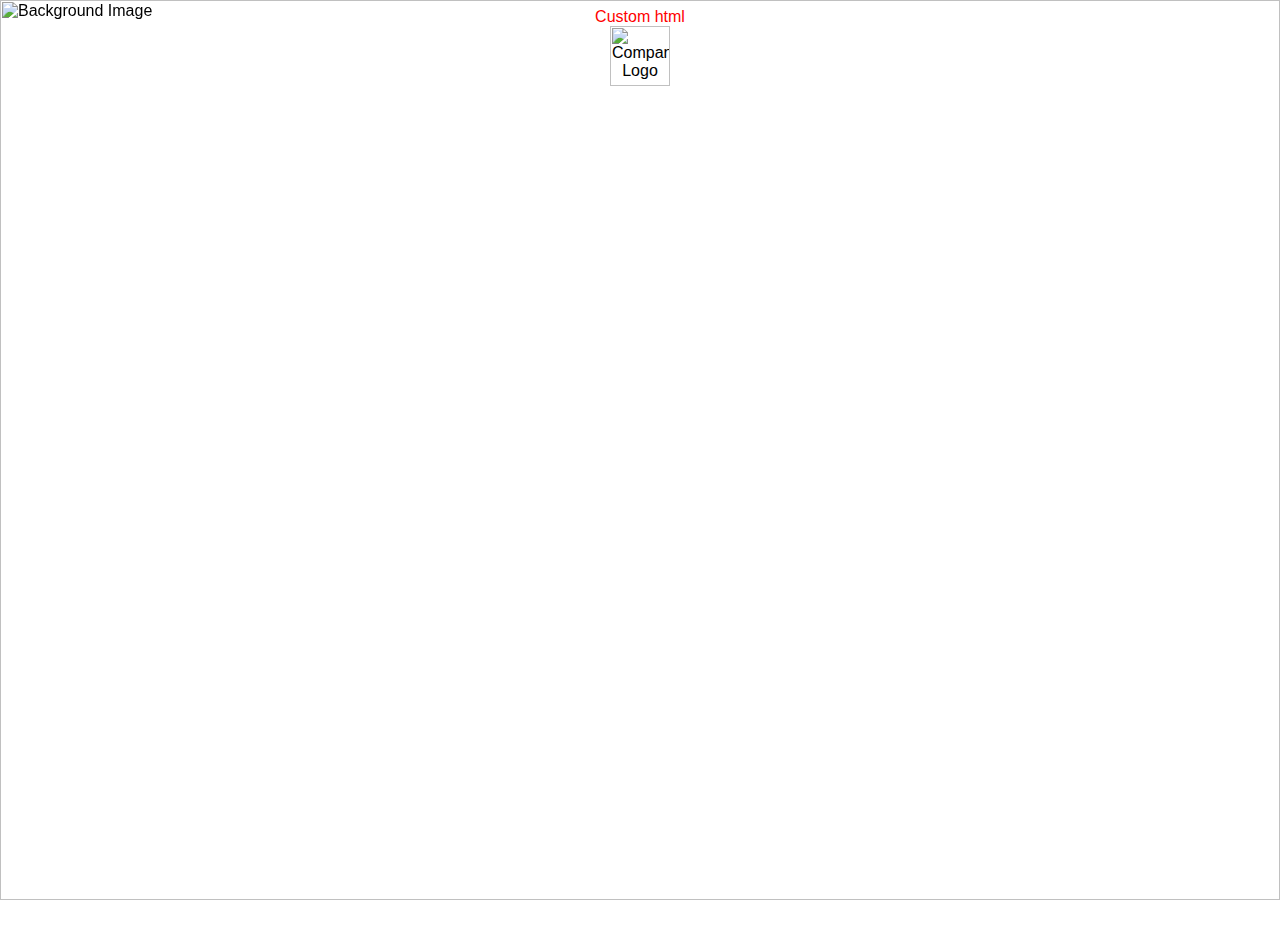
==== unified.html @ 99a7f66e "xyz" ====
<html>
  <head>
    <title>Sign up or sign in</title>

    <meta charset="utf-8" />
    <meta http-equiv="X-UA-Compatible" content="IE=edge" />
    <meta name="viewport" content="width=device-width, initial-scale=1" />
    <link
      href="https://ajax.aspnetcdn.com/ajax/bootstrap/3.3.5/css/bootstrap.min.css"
      rel="stylesheet"
      type="text/css"
    />
    <style id="common">
      @font-face {
        font-family: 'SegoeUI';
        src: url(https://baqagenie.b2clogin.com/static/tenant/templates/fonts/segoeui.WOFF);
        font-weight: normal;
        color: #0fdb3c;
      }
      @font-face {
        font-family: 'SegoeUI';
        src: url(https://baqagenie.b2clogin.com/static/tenant/templates/fonts/segoeui_bold.WOFF);
        font-weight: bold;
        color: #0fdb3c;
      }
      #AmazonExchange {
        background-image: url(https://baqagenie.b2clogin.com/static/tenant/templates/idp_logos/colored/amazon.svg);
      }
      #AmazonExchange:hover {
        background-image: url(https://baqagenie.b2clogin.com/static/tenant/templates/idp_logos/white/amazon.svg);
      }
      #FacebookExchange {
        background-image: url(https://baqagenie.b2clogin.com/static/tenant/templates/idp_logos/colored/facebook.svg);
      }
      #FacebookExchange:hover {
        background-image: url(https://baqagenie.b2clogin.com/static/tenant/templates/idp_logos/white/facebook.svg);
      }
      #GitHubExchange {
        background-image: url(https://baqagenie.b2clogin.com/static/tenant/templates/idp_logos/colored/github.svg);
      }
      #GitHubExchange:hover {
        background-image: url(https://baqagenie.b2clogin.com/static/tenant/templates/idp_logos/white/github.svg);
      }
      #AppleExchange,
      #AppleManagedExchange {
        background-image: url(https://baqagenie.b2clogin.com/static/tenant/templates/idp_logos/colored/apple.svg);
      }
      #AppleExchange:hover,
      #AppleManagedExchange:hover {
        background-image: url(https://baqagenie.b2clogin.com/static/tenant/templates/idp_logos/white/apple.svg);
      }
      #GoogleExchange {
        background-image: url(https://baqagenie.b2clogin.com/static/tenant/templates/idp_logos/colored/google.svg);
      }
      #GoogleExchange:hover {
        background-image: url(https://baqagenie.b2clogin.com/static/tenant/templates/idp_logos/white/google.svg);
      }
      #LinkedInExchange {
        background-image: url(https://baqagenie.b2clogin.com/static/tenant/templates/idp_logos/colored/linkedin.svg);
      }
      #LinkedInExchange:hover {
        background-image: url(https://baqagenie.b2clogin.com/static/tenant/templates/idp_logos/white/linkedin.svg);
      }
      #MicrosoftAccountExchange {
        background-image: url(https://baqagenie.b2clogin.com/static/tenant/templates/idp_logos/colored/microsoft.svg);
      }
      #MicrosoftAccountExchange:hover {
        background-image: url(https://baqagenie.b2clogin.com/static/tenant/templates/idp_logos/white/microsoft.svg);
      }
      #QQExchange {
        background-image: url(https://baqagenie.b2clogin.com/static/tenant/templates/idp_logos/colored/qq.svg);
      }
      #QQExchange:hover {
        background-image: url(https://baqagenie.b2clogin.com/static/tenant/templates/idp_logos/white/qq.svg);
      }
      #TwitterExchange {
        background-image: url(https://baqagenie.b2clogin.com/static/tenant/templates/idp_logos/colored/twitter.svg);
      }
      #TwitterExchange:hover {
        background-image: url(https://baqagenie.b2clogin.com/static/tenant/templates/idp_logos/white/twitter.svg);
      }
      #WeChatExchange {
        background-image: url(https://baqagenie.b2clogin.com/static/tenant/templates/idp_logos/colored/wechat.svg);
      }
      #WeChatExchange:hover {
        background-image: url(https://baqagenie.b2clogin.com/static/tenant/templates/idp_logos/white/wechat.svg);
      }
      #WeiboExchange {
        background-image: url(https://baqagenie.b2clogin.com/static/tenant/templates/idp_logos/colored/weibo.svg);
      }
      #WeiboExchange:hover {
        background-image: url(https://baqagenie.b2clogin.com/static/tenant/templates/idp_logos/white/weibo.svg);
      }
      .buttons #cancel:before {
        content: url(https://baqagenie.b2clogin.com/static/tenant/templates/images/left-arrow.svg);
      }
    </style>
    <style id="idpselector">
      #SignInWithLogonNameExchange,
      #SignUpWithLogonEmailExchange,
      #SignUpWithLogonNameExchange {
        background-image: url(https://baqagenie.b2clogin.com/static/tenant/templates/idp_logos/colored/local.svg);
      }
      #SignInWithLogonNameExchange:hover,
      #SignUpWithLogonEmailExchange:hover,
      #SignUpWithLogonNameExchange:hover {
        background-image: url(https://baqagenie.b2clogin.com/static/tenant/templates/idp_logos/white/local.svg);
      }
      #SignUpWithLogonEmailExchange.text-link {
        background-image: none;
        background-color: transparent !important;
      }
      #SignUpWithLogonEmailExchange.text-link:hover {
        background-image: none;
        background-color: transparent !important;
      }
    </style>

    <style>
      /* Following are generated styles via gulp. */
      /* inject: css */
      html {
        background: 0 0;
      }
      body {
        font-family: Segoe UI, SegoeUI, 'Helvetica Neue', Helvetica, Arial,
          sans-serif;
        background-attachment: fixed;
        background-color: #fff;
        background-position: center;
        background-repeat: no-repeat;
        background-size: cover;
        text-align: left;
        font: -apple-system-body;
      }
      p {
        margin: 0;
      }
      a {
        text-decoration: underline;
        text-decoration-thickness: 1px;
      }
      a:focus {
        outline: 0;
        border: 2px solid #000;
      }
      input,
      select {
        border: 1px solid #605e5c;
      }
      input::placeholder {
        color: #6a6a6a;
        opacity: 1;
      }
      img[data-tenant-branding-background='true'] {
        width: 100%;
        height: 100%;
        object-fit: cover;
        z-index: 0;
        position: fixed;
        left: 0;
        overflow: hidden;
        top: 0;
      }
      div[data-tenant-branding-background-color='true'] {
        width: 100%;
        height: 100%;
        position: fixed;
        z-index: 0;
      }
      .container {
        text-align: center;
        width: 100%;
        display: table;
        height: 100vh;
        padding: 0;
      }
      #api {
        margin: 0 auto;
      }
      .heading h1 {
        margin-bottom: 20px;
      }
      .col-lg-6 {
        max-width: 470px;
        width: 100%;
        float: none;
        display: inline-block;
        vertical-align: top;
        padding: 0;
      }
      .row {
        width: 100%;
        margin: 0;
        display: table-cell;
        vertical-align: middle;
      }
      ul {
        padding: 0;
      }
      #simplemodal-container .simplemodal-data {
        padding: 5px 8px;
        overflow: hidden;
        background-color: #fff;
        border-radius: 3px;
        font-style: italic;
      }
      #LocalAccountSigninEmailExchange,
      #LocalAccountSigninUsernameExchange,
      #SignInWithLogonEmailExchange,
      #SignInWithLogonNameExchange,
      #SignUpWithLogonEmailExchange,
      #SignUpWithLogonNameExchange {
        background-color: #296ec6;
        background-image: url(none);
        background-size: 10%;
        background-position-x: 95%;
        background-position-y: 50%;
        background-repeat: no-repeat;
        border-radius: 0.5rem;
        width: 100%;
        width: 100%;
        font-size: 1em;
        margin-left: auto;
      }
      #LocalAccountSigninEmailExchange:hover,
      #LocalAccountSigninUsernameExchange:hover,
      #SignInWithLogonEmailExchange:hover,
      #SignInWithLogonNameExchange:hover,
      #SignUpWithLogonEmailExchange:hover,
      #SignUpWithLogonNameExchange:hover {
        background-color: #1662c7 !important;
      }
      #AmazonExchange:hover {
        background-color: #36474f !important;
      }
      #FacebookExchange:hover {
        background-color: #3b5595 !important;
      }
      #GitHubExchange:hover {
        background-color: #0f0f0f !important;
      }
      #AppleExchange:hover,
      #AppleManagedExchange:hover {
        background-color: #0f0f0f !important;
      }
      #GoogleExchange:hover {
        background-color: #c64a29 !important;
      }
      #LinkedInExchange:hover {
        background-color: #0274b3 !important;
      }
      #MicrosoftAccountExchange:hover {
        background-color: #01a4ef !important;
      }
      #QQExchange:hover {
        background-color: #1a97df !important;
      }
      #TwitterExchange:hover {
        background-color: #1da1f2 !important;
      }
      #WeChatExchange:hover {
        background-color: #4cc522 !important;
      }
      #WeiboExchange:hover {
        background-color: #e81123 !important;
      }
      .buttons button {
        margin: 0 auto;
        width: 60%;
        height: 50px;
        background-color: #296ec6;
        border-radius: 0.5rem;
        border: none;
        color: #fff;
        font-size: 1em;
        margin-top: 10px;
      }
      .buttons button:hover {
        background-color: #1662c7;
        border-color: #204d74;
      }
      .buttons button[aria-disabled='true'] {
        opacity: 0.3;
      }
      .buttons button:not([aria-disabled='true']) {
        opacity: 1;
      }
      .buttons #cancel {
        padding: 0;
        margin-left: auto;
        background: 0 0;
        border: 0;
        width: inherit;
        position: absolute;
        background-color: transparent;
        top: 2px;
        left: 15px;
        font-size: 1em;
        color: #505050;
        box-shadow: none;
        text-align: left;
      }
      .buttons #cancel:hover {
        color: #000 !important;
      }
      .buttons #cancel:before {
        padding: 10px;
        vertical-align: sub;
        zoom: 90%;
        display: inline-block;
      }
      #attributeList ul {
        padding: 0;
      }
      #attributeList ul li {
        list-style: none;
        margin: 1rem 0;
      }
      legend {
        font-weight: 600;
      }
      #attributeList ul li legend {
        display: block;
        text-align: left;
        float: none;
        border: none;
        font-size: 14px;
        margin-bottom: 0;
      }
      #attributeList ul li fieldset {
        border: none;
      }
      label {
        font-weight: 600;
      }
      #attributeList ul li label {
        display: block;
        text-align: left;
        float: none;
      }
      #attributeList ul li label[for='country'] {
        float: left;
        display: inline-block !important;
        margin-bottom: 0.5rem;
      }
      #attributeList ul li label[for='cpiminternal_legalCountry'] {
        float: none;
        display: block !important;
        text-align: left;
        margin-bottom: 0.5rem;
      }
      #attributeList ul li label[for='cpiminternal_dateOfBirth'] {
        float: none;
        text-align: left;
        display: block !important;
        margin-bottom: 0.5rem;
      }
      #attributeList ul li label.required::after {
        content: ' *';
        color: #dc3545;
      }
      #attributeList ul li input {
        height: 50px;
        width: 70%;
        border-radius: 0.5rem;
        text-indent: 20px;
        background-color: #fff !important;
        background-image: none !important;
        color: #555;
      }
      #attributeList ul li input::-webkit-input-placeholder {
        text-indent: 20px;
      }
      #attributeList ul li .attrEntry.validate input.invalid,
      #attributeList ul li .attrEntry.validate input:invalid {
        border: 1px solid #b00;
      }
      #attributeList ul li .attrEntry .verify {
        margin-top: 2rem;
        padding-bottom: 10px;
        position: relative;
      }
      #attributeList ul li .attrEntry .verificationControlContent .buttons {
        margin-top: 2rem;
        padding-bottom: 10px;
        position: relative;
      }
      #attributeList ul li .attrEntry .verificationControlContent .sendCode,
      #attributeList ul li .attrEntry .verify .sendButton[id$='ver_but_send'] {
        width: 60%;
        min-height: 50px;
        height: auto;
        background-color: #296ec6;
        color: #fff;
        border-radius: 0.5rem;
      }
      #attributeList
        ul
        li
        .attrEntry
        .verificationControlContent
        .sendCode:hover,
      #attributeList
        ul
        li
        .attrEntry
        .verify
        .sendButton[id$='ver_but_send']:hover {
        background-color: #1662c7;
      }
      @media screen and (-ms-high-contrast: active) {
        #attributeList ul li .attrEntry button,
        .buttons #continue {
          border: 1px dashed #fff !important;
        }
        #attributeList ul li .attrEntry button:hover,
        .buttons #continue:hover {
          border: 1px solid #fff !important;
        }
        #attributeList ul li .attrEntry button[aria-disabled='true'],
        .buttons button[aria-disabled='true'] {
          opacity: 0.3;
        }
      }
      #attributeList ul li .attrEntry .verify .verifyButton {
        width: inherit;
        padding: 0 20px;
        height: 50px;
        background-color: #296ec6;
        color: #fff;
        margin-right: 5px;
        border-radius: 0.5rem;
      }
      #attributeList ul li .attrEntry .verificationControlContent .verifyCode {
        width: inherit;
        padding: 0 20px;
        height: 50px;
        background-color: #296ec6;
        color: #fff;
        margin-right: 5px;
        border-radius: 0.5rem;
      }
      #attributeList ul li .attrEntry .verify .verifyButton:hover {
        background-color: #1662c7;
      }
      #attributeList
        ul
        li
        .attrEntry
        .verificationControlContent
        .verifyCode:hover {
        background-color: #1662c7;
      }
      #attributeList
        ul
        li
        .attrEntry
        .verify
        .sendButton[id$='ver_but_resend'] {
        width: inherit;
        padding: 0 20px;
        border: 0;
        font-size: 1em;
        height: 50px;
        right: 0;
        bottom: -38px;
        background-color: #296ec6;
        color: #fff;
        border-radius: 0.5rem;
      }
      #attributeList ul li .attrEntry .verificationControlContent .sendNewCode {
        width: inherit;
        padding: 0 20px;
        border: 0;
        font-size: 1em;
        height: 50px;
        right: 0;
        bottom: -38px;
        background-color: #296ec6;
        color: #fff;
        border-radius: 0.5rem;
      }
      #attributeList
        ul
        li
        .attrEntry
        .verify
        .sendButton[id$='ver_but_resend']:hover {
        background-color: #1662c7;
      }
      #attributeList
        ul
        li
        .attrEntry
        .verificationControlContent
        .sendNewCode:hover {
        background-color: #1662c7;
      }
      #attributeList ul li .attrEntry .verify .editButton {
        border: none;
        color: #fff;
        background-color: #296ec6;
        width: 60%;
        height: 50px;
        border-radius: 0.5rem;
      }
      #attributeList
        ul
        li
        .attrEntry
        .verificationControlContent
        .changeClaims {
        border: none;
        color: #fff;
        background-color: #296ec6;
        width: 60%;
        height: 50px;
        border-radius: 0.5rem;
      }
      #attributeList ul li .attrEntry .verify .editButton:hover {
        background-color: #1662c7;
      }
      #attributeList
        ul
        li
        .attrEntry
        .verificationControlContent
        .changeClaims:hover {
        background-color: #1662c7;
      }
      #attributeList ul li .attrEntry .verify #email_ver_input_label {
        display: none !important;
      }
      #api .working {
        background: url([data-uri])
          no-repeat;
        height: 30px;
        width: auto;
        background-position: center bottom;
      }
      #attributeList ul li .attrEntry .itemLevel {
        display: none;
      }
      input[type='email'],
      input[type='password'],
      input[type='text'] {
        -webkit-appearance: none;
      }
      #attributeList ul li .attrEntry .dropdown_single {
        height: 45px;
        border-radius: 0.5rem;
        width: 100%;
        padding-left: 15px;
      }
      #attributeList ul li .attrEntry div#cpiminternal_dateOfBirth.date {
        display: table;
        width: 100%;
      }
      #attributeList ul li .attrEntry div#cpiminternal_dateOfBirth.date select {
        border-radius: 0.5rem;
        display: inline-block;
        height: 50px;
        padding-left: 15px;
      }
      #attributeList
        ul
        li
        .attrEntry
        div#cpiminternal_dateOfBirth
        select#cpiminternal_dateOfBirth_day.day {
        margin-right: 3%;
        width: 23%;
      }
      #attributeList
        ul
        li
        .attrEntry
        div#cpiminternal_dateOfBirth
        select#cpiminternal_dateOfBirth_month.month {
        margin-right: 3%;
        width: 38%;
      }
      #attributeList
        ul
        li
        .attrEntry
        div#cpiminternal_dateOfBirth
        select#cpiminternal_dateOfBirth_year.year {
        width: 33%;
      }
      #attributeList ul li .helpLink {
        display: none;
      }
      #attributeVerification .buttons {
        margin-top: 30px;
      }
      @media screen and (max-width: 100%) {
        .row .panel-default .panel-body {
          margin-top: 40px;
        }
        .row .panel-default .panel-body .branding img {
          display: block;
          height: 80px;
          width: auto;
          margin: 0 auto;
        }
        .row .panel-default .panel-body .branding h1 {
          display: none;
        }
        .row .panel-default .panel-body h3 {
          font-size: 1.5em;
          margin-top: 15px;
        }
        #attributeVerification #attributeList ul li input {
          width: 60%;
          height: 40px;
          border-radius: 0.5rem;
          border: 1px solid #605e5c;
          text-indent: 10px;
        }
        #attributeVerification
          #attributeList
          ul
          li
          input::-webkit-input-placeholder {
          text-indent: 10px;
        }
        #attributeVerification #attributeList ul li #email {
          width: 65%;
          float: left;
          position: relative;
          z-index: 2;
        }
        #attributeVerification #attributeList ul li #email_ver_but_verify {
          background: 0 0;
          border: 0;
          color: #496ad8;
          font-size: 1em;
          position: relative;
          right: 0;
          top: 60px;
          font-size: 1.1em;
          width: auto;
          z-index: 1;
          height: 20px;
        }
        #attributeVerification #attributeList ul li #email_ver_input {
          min-width: 50%;
          width: 60%;
          float: left;
        }
        #attributeVerification #attributeList ul li #email_ver_but_resend {
          top: 10px;
          font-size: 1.1em;
          height: 20px;
        }
        #attributeVerification #attributeList ul li .attrEntry #email {
          height: 40px;
        }
        #attributeVerification
          #attributeList
          ul
          li
          .attrEntry
          .verify
          #email_ver_but_send:after {
          content: ' Verify';
          font-size: 1.1em;
          font-style: bold;
          margin-left: 40%;
        }
        #attributeVerification
          #attributeList
          ul
          li
          .attrEntry
          .verify
          #email_ver_but_send {
          height: 40px;
          width: auto;
          float: right;
          overflow: hidden;
          text-indent: -200px;
        }
        #attributeVerification
          #attributeList
          ul
          li
          .attrEntry
          .verify
          #email_ver_but_edit {
          margin-bottom: 15px;
          border: none;
          color: #fff;
          background-color: #496ad8;
          border-radius: 0.5rem;
          font-size: 1em;
          box-shadow: 0 0 40px 2px #dae1f7;
          width: 30%;
          height: 40px;
          overflow: hidden;
          padding-top: 6px;
          margin-left: 40%;
        }
        #attributeVerification #attributeList ul li .attrEntry .verify:after {
          content: ' ';
          display: block;
          clear: both;
        }
        #attributeVerification #attributeList #verifying_blurb {
          margin-top: 15px;
        }
        #attributeVerification .buttons #continue {
          height: 40px;
        }
        #attributeVerification .buttons #cancel {
          font-size: 1em;
          left: 40%;
        }
      }
      .panel,
      .panel_layout,
      .panel_layout_row,
      body,
      html {
        height: 100%;
      }
      .CaptchaControl label {
        margin-top: 10px;
        width: 100%;
        text-align: left;
        float: left;
      }
      .CaptchaControl .success.itemLevel {
        color: green;
        text-align: left;
      }
      .CaptchaControl .error.itemLevel {
        color: #a61e0c;
        text-align: left;
      }
      .captcha-display-control {
        width: calc(100% - 30px);
      }
      .captcha-audio-playbtn,
      .captcha-imageContent {
        width: 200px !important;
        height: 100px !important;
        float: none !important;
        margin: 0 auto;
      }
      .captcha-audio-small,
      .captcha-refresh-icon,
      .captcha-visual-icon {
        padding: 0;
        border: 0;
        background-color: transparent;
        width: 25px !important;
        height: 25px;
        background-size: cover !important;
        margin: 10px;
        min-width: 25px !important;
      }
      .captcha-audio-small:focus,
      .captcha-refresh-icon:focus,
      .captcha-visual-icon:focus {
        border: 2px solid #000;
      }
      .captcha-control-buttons {
        width: 200px !important;
        margin: 0 auto 0 130px;
        display: flex;
      }
      .captcha-audio-big {
        width: 60px !important;
        background-size: contain !important;
        height: 56px !important;
        background-color: transparent;
        border: none;
        background-image: url([data-uri]);
        padding: 0;
        margin: 25px auto 0 auto;
      }
      .captcha-audio-big:hover {
        background: 0 0;
        background-image: url([data-uri]);
      }
      .captcha-visual-icon {
        background-image: url([data-uri]);
      }
      .captcha-visual-icon:hover {
        background: 0 0;
        background-image: url([data-uri]);
      }
      .captcha-audio-small {
        width: 27px !important;
        background-image: url([data-uri]);
      }
      .captcha-audio-small:hover {
        background: 0 0;
        background-image: url([data-uri]);
      }
      .captcha-refresh-icon {
        background-image: url([data-uri]);
      }
      .captcha-refresh-icon:hover {
        background: 0 0;
        background-image: url([data-uri]);
      }
      @media screen and (-ms-high-contrast: active),
        (-ms-high-contrast: white-on-black) {
        .captcha-audio-big {
          background-image: url([data-uri]);
        }
        .captcha-audio-big:hover {
          background: 0 0;
          background-image: url([data-uri]);
        }
        .captcha-visual-icon {
          background-image: url([data-uri]);
        }
        .captcha-visual-icon:hover {
          background: 0 0;
          background-image: url([data-uri]);
        }
        .captcha-audio-small {
          background-image: url([data-uri]);
        }
        .captcha-audio-small:hover {
          background: 0 0;
          background-image: url([data-uri]);
        }
        .captcha-refresh-icon {
          background-image: url([data-uri]);
        }
        .captcha-refresh-icon:hover {
          background: 0 0;
          background-image: url([data-uri]);
        }
      }
      @media screen and (-ms-high-contrast: active),
        (-ms-high-contrast: black-on-white) {
        .captcha-audio-big {
          background-image: url([data-uri]);
        }
        .captcha-audio-big:hover {
          background: 0 0;
          background-image: url([data-uri]);
        }
        .captcha-visual-icon {
          background-image: url([data-uri]);
        }
        .captcha-visual-icon:hover {
          background: 0 0;
          background-image: url([data-uri]);
        }
        .captcha-audio-small {
          background-image: url([data-uri]);
        }
        .captcha-audio-small:hover {
          background: 0 0;
          background-image: url([data-uri]);
        }
        .captcha-refresh-icon {
          background-image: url([data-uri]);
        }
        .captcha-refresh-icon:hover {
          background: 0 0;
          background-image: url([data-uri]);
        }
      }
      @media only screen and (max-width: 600px) {
        img[data-tenant-branding-background='true'] {
          display: none;
        }
        .container {
          background-color: #fff;
        }
        .container .row .panel-default {
          border-radius: 0;
          border: none;
          box-shadow: none;
        }
      }
      @media only screen and (max-width: 350px) {
        button,
        input,
        select {
          width: 95% !important;
        }
        #attributeList
          ul
          li
          .attrEntry
          div#cpiminternal_dateOfBirth
          select#cpiminternal_dateOfBirth_day.day {
          margin-right: 0;
        }
        #attributeList
          ul
          li
          .attrEntry
          div#cpiminternal_dateOfBirth
          select#cpiminternal_dateOfBirth_month.month {
          margin-right: 0;
        }
        .heading {
          line-break: anywhere;
        }
      }
      /* endinject */
    </style>

    <style>
      /* Following are generated styles via gulp. */
      /* inject: css */
      .unified_container .row .panel-default {
        padding: 40px 30px;
        margin-top: auto;
        margin-bottom: auto;
        height: 100%;
        background-color: #fff;
      }
      .unified_container .row .panel-default .panel-body {
        max-width: 380px;
        width: auto;
        margin: 0 auto;
        padding: 0;
      }
      .unified_container .row .panel-default .panel-body .companyName {
        font-size: 1.5em;
        margin-bottom: 45px;
      }
      .unified_container .row .panel-default .panel-body .companyLogo {
        display: block;
      }
      .unified_container .row .panel-default .panel-body img {
        max-width: 100%;
        width: auto;
        height: 60px;
        margin: 0 auto;
        display: block;
      }
      .unified_container .row .panel-default .panel-body h3 {
        font-size: 1.5em;
        display: none;
      }
      .unified_container .row .panel-default #api {
        display: table;
        margin: 0;
        width: 100%;
      }
      .unified_container .row .panel-default #api .intro {
        display: block;
        text-align: left;
      }
      .unified_container .row .panel-default #api .intro h2 {
        font-size: 20px;
      }
      .unified_container .row .panel-default #api .divider {
        display: none;
      }
      .unified_container .row .panel-default #api .localAccount {
        top: 10px;
        width: 100%;
      }
      .unified_container .row .panel-default #api .localAccount .intro h2 {
        font-size: 20px;
      }
      .unified_container .row .panel-default #api .localAccount .error {
        color: #b00;
        text-align: left;
      }
      .unified_container
        .row
        .panel-default
        #api
        .localAccount
        .entry
        .buttons {
        margin: 0 0 23px 0;
        text-align: left;
      }
      .unified_container
        .row
        .panel-default
        #api
        .localAccount
        .entry
        .buttons
        button {
        background-image: none;
        background-color: #296ec6;
        border: none;
        border-radius: 0.5rem;
        cursor: pointer;
        display: inline-block;
        font-size: 1em;
        font-weight: 400;
        height: inherit;
        line-height: 1.3333333;
        margin-top: 2rem;
        margin-right: 0;
        margin-bottom: 1.2rem;
        margin-left: 0;
        padding: 10px 16px;
        text-align: center;
        touch-action: manipulation;
        user-select: none;
        vertical-align: middle;
        white-space: nowrap;
        width: inherit;
        -moz-user-select: none;
        -ms-touch-action: manipulation;
        -ms-user-select: none;
        -webkit-user-select: none;
        color: #fff;
        width: 63%;
        box-shadow: 0 0 30px 0 #dae1f7;
      }
      @media screen and (-ms-high-contrast: active) {
        .unified_container .row .panel-default #api .accountButton,
        .unified_container
          .row
          .panel-default
          #api
          .localAccount
          .entry
          .buttons
          button {
          border: 1px dashed #fff;
        }
        .unified_container .row .panel-default #api .accountButton:hover,
        .unified_container
          .row
          .panel-default
          #api
          .localAccount
          .entry
          .buttons
          button:hover {
          border: 1px solid #fff;
        }
      }
      .unified_container
        .row
        .panel-default
        #api
        .localAccount
        .entry
        .buttons
        button:focus,
      .unified_container
        .row
        .panel-default
        #api
        .localAccount
        .entry
        .buttons
        button:hover {
        -moz-box-shadow: none;
        -webkit-box-shadow: none;
        box-shadow: none;
        background-color: #1662c7;
        color: #fff;
      }
      .unified_container
        .row
        .panel-default
        #api
        .localAccount
        .entry
        .entry-item {
        position: relative;
        width: 100%;
        padding-top: 6px;
        padding-bottom: 6px;
        display: block;
      }
      .unified_container
        .row
        .panel-default
        #api
        .localAccount
        .entry
        .entry-item
        label {
        display: block;
        text-align: left;
      }
      .unified_container
        .row
        .panel-default
        #api
        .localAccount
        .entry
        .entry-item
        input:focus {
        border: 2px solid #000;
      }
      .unified_container
        .row
        .panel-default
        #api
        .localAccount
        .entry
        .entry-item
        input {
        outline: 0;
        background-color: #fff !important;
        background-image: none !important;
        border-radius: 0.5rem !important;
        color: #555;
        display: inline-block;
        font-size: 1em;
        height: 50px;
        line-height: 1.42857143;
        padding: 6px 20px;
        transition: border-color ease-in-out 0.15s, box-shadow ease-in-out 0.15s !important;
        width: 100% !important;
        -o-transition: border-color ease-in-out 0.15s,
          box-shadow ease-in-out 0.15s !important;
        -webkit-transition: border-color ease-in-out 0.15s,
          -webkit-box-shadow ease-in-out 0.15s !important;
      }
      .unified_container
        .row
        .panel-default
        #api
        .localAccount
        .entry
        .entry-item
        #password {
        margin-bottom: 20px;
      }
      .unified_container
        .row
        .panel-default
        #api
        .localAccount
        .entry
        .entry-item
        .password-label {
        text-align: left;
        height: auto;
        left: 0;
        width: 100%;
      }
      .forgot-password {
        text-align: left;
      }
      .forgot-password.center-height {
        position: absolute;
        bottom: 0;
        clear: right;
        cursor: pointer;
        text-align: right;
      }
      @keyframes slideInFromRight {
        0% {
          opacity: 0;
          transform: translateX(50%);
        }
        100% {
          opacity: 1;
          transform: translateX(0);
        }
      }
      .unified_container
        .row
        .panel-default
        #api
        .localAccount
        .entry
        .entry-item
        .password-label
        #forgotPassword {
        position: absolute;
        bottom: 0;
        clear: right;
        cursor: pointer;
        text-align: right;
      }
      .unified_container .row .panel-default #api .localAccount .rememberMe {
        margin-top: -2rem;
        text-align: right;
        margin-left: 59%;
        position: relative;
        width: 15rem;
      }
      .unified_container
        .row
        .panel-default
        #api
        .localAccount
        .rememberMe.align-to-left {
        margin-top: 0.5rem;
        text-align: left;
        margin-left: 0;
        width: 100%;
      }
      .working {
        display: none;
      }
      .unified_container
        .row
        .panel-default
        #api
        .claims-provider-list-text-links
        p,
      .unified_container .row .panel-default #api .localAccount .create p {
        text-align: left;
        margin-top: -3rem;
        margin-bottom: 3rem;
      }
      .unified_container
        .row
        .panel-default
        #api
        .localAccount
        .create
        #createAccount {
        border-radius: 0.5rem;
        display: inline-block;
        font-size: 1em;
        font-weight: 400;
        height: inherit;
        line-height: 1.3333333;
        padding: 10px 16px;
        text-align: center;
        touch-action: manipulation;
        user-select: none;
        white-space: nowrap;
        -moz-user-select: none;
        -ms-touch-action: manipulation;
        -ms-user-select: none;
        -webkit-user-select: none;
        width: auto;
        margin-top: -3rem;
        cursor: pointer;
        animation: 0.5s ease-out 0s 1 slideInFromRight;
      }
      .unified_container .row .panel-default #api .social {
        display: table-footer-group;
        position: relative;
        top: 1px;
        width: auto;
      }
      .unified_container .row .panel-default #api .accountButton {
        background-size: 10% 70%;
        background-position-x: 3%;
        background-position-y: 50%;
        background-repeat: no-repeat;
        display: block;
        font-size: 16px;
        height: 45px;
        width: 100%;
        margin-left: auto;
        overflow: hidden;
        padding: 0 50px;
        max-width: 380px;
        border: 1px solid #605e5c;
        background-color: #fff;
        -moz-border-radius: 0.5rem;
        -webkit-border-radius: 0.5rem;
        border-radius: 0.5rem;
        margin-top: 10px;
      }
      .unified_container .row .panel-default #api .accountButton:hover {
        color: #fff;
        background-color: #1662c7;
      }
      .claims-provider-list-text-links-bottom-under-form {
        text-align: left;
      }
      @media (max-width: 100%) {
        .unified_container .row .panel-default {
          margin-top: auto;
          margin-bottom: auto;
          height: 550px;
        }
        .unified_container .row .panel-default .panel-body {
          padding: 5rem 3rem;
          margin-top: 20px;
        }
        .unified_container .row .panel-default .panel-body .companyName {
          display: none;
        }
        .unified_container .row .panel-default .panel-body .companyLogo {
          display: block;
        }
        .unified_container .row .panel-default .panel-body h3 {
          display: block;
        }
        .unified_container .row .panel-default .panel-body #api {
          width: auto;
        }
        .unified_container .row .panel-default .panel-body #api .social {
          top: 370px;
          width: auto;
        }
        .unified_container
          .row
          .panel-default
          .panel-body
          #api
          .social
          .options
          .accountButton {
          height: 40px;
        }
        .unified_container
          .row
          .panel-default
          .panel-body
          #api
          .social
          .options
          #FacebookExchange {
          background-size: 12px;
          background-position: 50% 75%;
          margin-bottom: 10px;
        }
        .unified_container
          .row
          .panel-default
          .panel-body
          #api
          .social
          .options
          #GoogleExchange {
          background-size: 20px;
          background-position: 50% 75%;
          margin-bottom: 10px;
        }
        .unified_container
          .row
          .panel-default
          .panel-body
          #api
          .social
          .options
          #TwitterExchange {
          background-size: 20px;
          background-position-x: 56px;
          background-position-y: 14px;
          margin-bottom: 10px;
        }
        .unified_container .row .panel-default .panel-body #api .localAccount {
          top: 20px;
        }
        .unified_container
          .row
          .panel-default
          .panel-body
          #api
          .localAccount
          .entry
          .entry-item {
          display: block;
          width: 100%;
          margin-bottom: 10px;
        }
        .unified_container
          .row
          .panel-default
          .panel-body
          #api
          .localAccount
          .entry
          .entry-item
          .password-label {
          top: 145px;
        }
        .unified_container
          .row
          .panel-default
          .panel-body
          #api
          .localAccount
          .entry
          .entry-item
          #logonIdentifier {
          height: 40px;
        }
        .unified_container
          .row
          .panel-default
          .panel-body
          #api
          .localAccount
          .entry
          .entry-item
          #password {
          height: 40px;
        }
        .unified_container
          .row
          .panel-default
          .panel-body
          #api
          .localAccount
          .entry
          .entry-item:nth-child(2) {
          width: auto;
          float: left;
        }
        .unified_container
          .row
          .panel-default
          .panel-body
          #api
          .localAccount
          .entry
          .buttons
          #next {
          width: auto;
          text-indent: -4px;
          height: 40px;
          line-height: 0;
          position: relative;
          bottom: 5px;
          left: 8px;
        }
      }
      @media screen and (max-width: 320px) {
        .unified_container .row .panel-default #api .localAccount .rememberMe {
          margin-top: 1.75rem;
          text-align: left;
          margin-left: 0;
          width: 100%;
        }
        .unified_container
          .row
          .panel-default
          #api
          .localAccount
          .entry
          .entry-item
          .password-label
          #forgotPassword {
          bottom: -1rem;
        }
        .forgot-password.center-height {
          top: 0;
          right: 0;
          position: relative;
        }
        .unified_container .row .panel-default {
          padding: 20px 15px;
        }
        .unified_container
          .row
          .panel-default
          #api
          .localAccount
          .create
          #createAccount {
          margin-top: 0;
        }
      }
      /* endinject */
    </style>

    <style type="text/css">
      @font-face {
        font-family: 'Atlassian Sans';
        color: #0fdb3c;
        font-style: normal;
        font-weight: 400 653;
        font-display: swap;
        src: local('AtlassianSans'), local('Atlassian Sans Text'),
          url('chrome-extension://liecbddmkiiihnedobmlmillhodjkdmb/fonts/AtlassianSans-latin.woff2')
            format('woff2');
        unicode-range: U+0000-00FF, U+0131, U+0152-0153, U+02BB-02BC, U+02C6,
          U+02DA, U+02DC, U+0304, U+0308, U+0329, U+2000-206F, U+20AC, U+2122,
          U+2191, U+2193, U+2212, U+2215, U+FEFF, U+FFFD;
      }
    </style>
  </head>
  <body data-new-gr-c-s-check-loaded="14.1223.0" data-gr-ext-installed="">
    <div
      id="background_branding_container"
      data-tenant-branding-background-color="true"
    >
      <img
        data-tenant-branding-background="true"
        src="https://baqagenie.b2clogin.com/static/tenant/templates/backgrounds/1-1.png"
        alt="Background Image"
      />
    </div>
    <div class="container unified_container" role="presentation">
      <div class="row">
        <div class="col-lg-6">
          <div class="panel panel-default">
            <div class="panel-body">
              <div style="color: red">Custom html</div>
              <img
                class="companyLogo"
                data-tenant-branding-logo="true"
                src="https://baqagenie.b2clogin.com/static/tenant/templates/images/logo.svg"
                alt="Company Logo"
              />
              <div id="api" role="main"></div>
            </div>
          </div>
        </div>
      </div>
    </div>

    <div id="loom-companion-mv3" ext-id="liecbddmkiiihnedobmlmillhodjkdmb">
      <div id="shadow-host-companion"></div>
    </div>
    <div id="veepn-breach-alert"></div>
    <style>
      @font-face {
        font-family: FigtreeVF;
        src: url(chrome-extension://majdfhpaihoncoakbjgbdhglocklcgno/fonts/FigtreeVF.woff2)
            format('woff2 supports variations'),
          url(chrome-extension://majdfhpaihoncoakbjgbdhglocklcgno/fonts/FigtreeVF.woff2)
            format('woff2-variations');
        font-weight: 100 1000;
        font-display: swap;
      }
    </style>
    <div id="veepn-guard-alert"></div>
    <style>
      @font-face {
        font-family: FigtreeVF;
        src: url(chrome-extension://majdfhpaihoncoakbjgbdhglocklcgno/fonts/FigtreeVF.woff2)
            format('woff2 supports variations'),
          url(chrome-extension://majdfhpaihoncoakbjgbdhglocklcgno/fonts/FigtreeVF.woff2)
            format('woff2-variations');
        font-weight: 100 1000;
        font-display: swap;
      }
    </style>
  </body>
  <grammarly-desktop-integration
    data-grammarly-shadow-root="true"
  ></grammarly-desktop-integration>
</html>
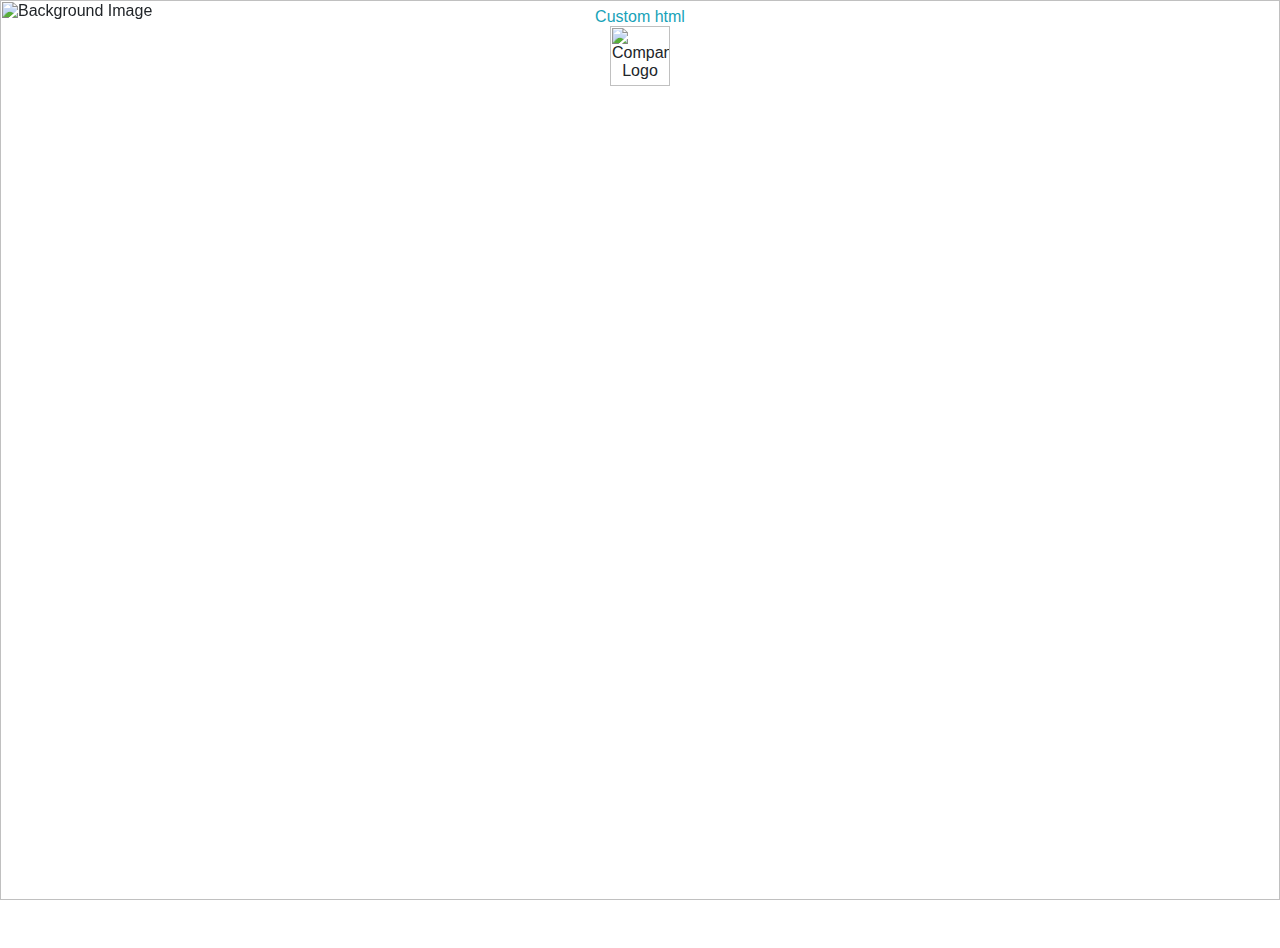
==== commit c719cee6: "Change ui" ====
--- a/unified.html
+++ b/unified.html
@@ -10,6 +10,7 @@
       rel="stylesheet"
       type="text/css"
     />
+    <link rel="stylesheet" href="./unified.css" />
     <style id="common">
       @font-face {
         font-family: 'SegoeUI';
@@ -1495,7 +1496,7 @@
         <div class="col-lg-6">
           <div class="panel panel-default">
             <div class="panel-body">
-              <div style="color: red">Custom html</div>
+              <div style="color: #17a2b8">Custom html</div>
               <img
                 class="companyLogo"
                 data-tenant-branding-logo="true"
--- a/unified.css
+++ b/unified.css
@@ -0,0 +1,12 @@
+body {
+  color: #212529 !important;
+}
+
+input {
+  color: #212529 !important;
+  border-color: #17a2b8 !important;
+}
+
+button {
+  border-color: #17a2b8 !important;
+}
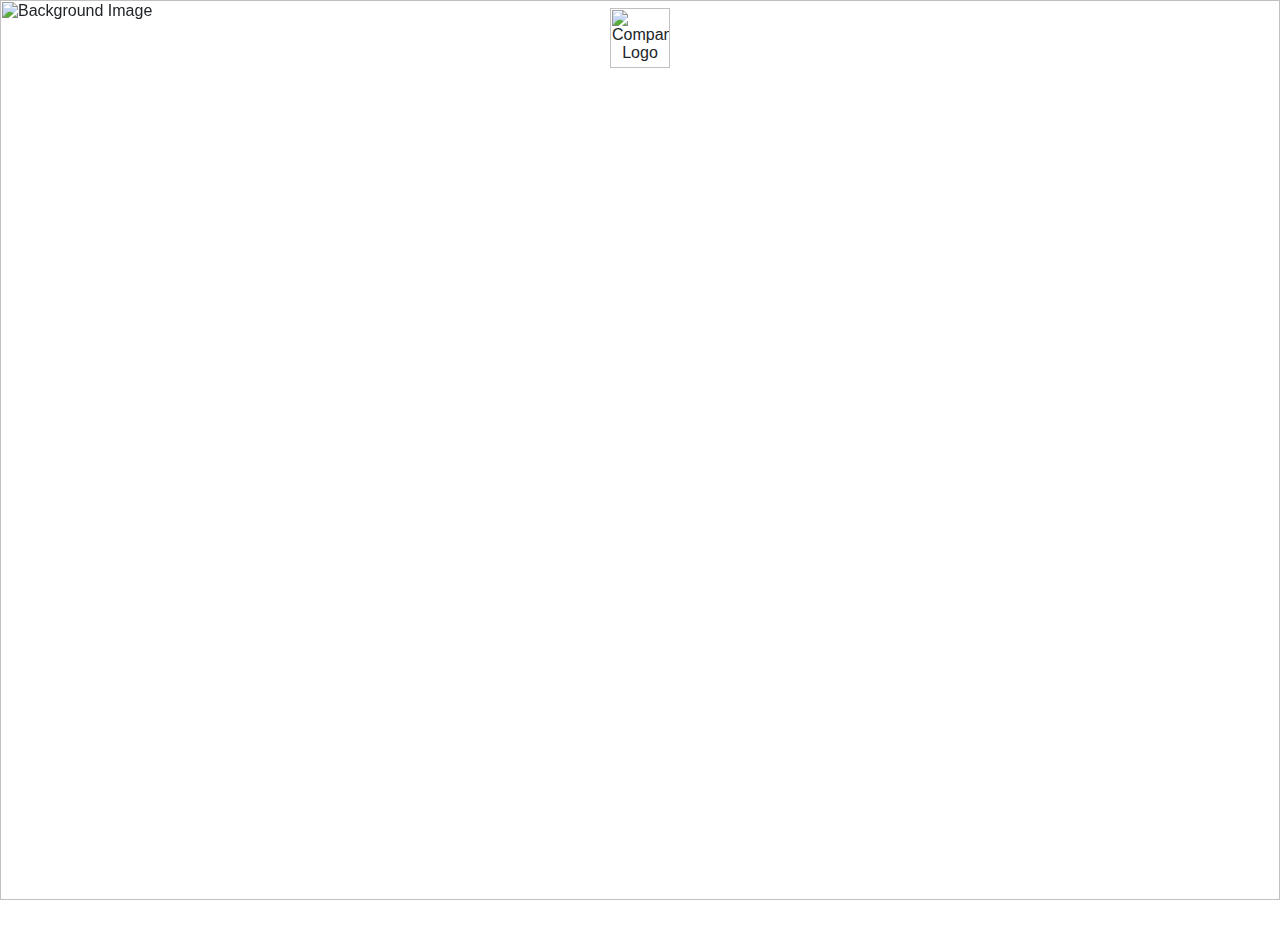
==== commit 28717b22: "Remove Custom html" ====
--- a/unified.html
+++ b/unified.html
@@ -10,7 +10,10 @@
       rel="stylesheet"
       type="text/css"
     />
-    <link rel="stylesheet" href="./unified.css" />
+    <link
+      rel="stylesheet"
+      href="https://to-innomizetech.github.io/signin-html/unified.css"
+    />
     <style id="common">
       @font-face {
         font-family: 'SegoeUI';
@@ -1496,7 +1499,6 @@
         <div class="col-lg-6">
           <div class="panel panel-default">
             <div class="panel-body">
-              <div style="color: #17a2b8">Custom html</div>
               <img
                 class="companyLogo"
                 data-tenant-branding-logo="true"
